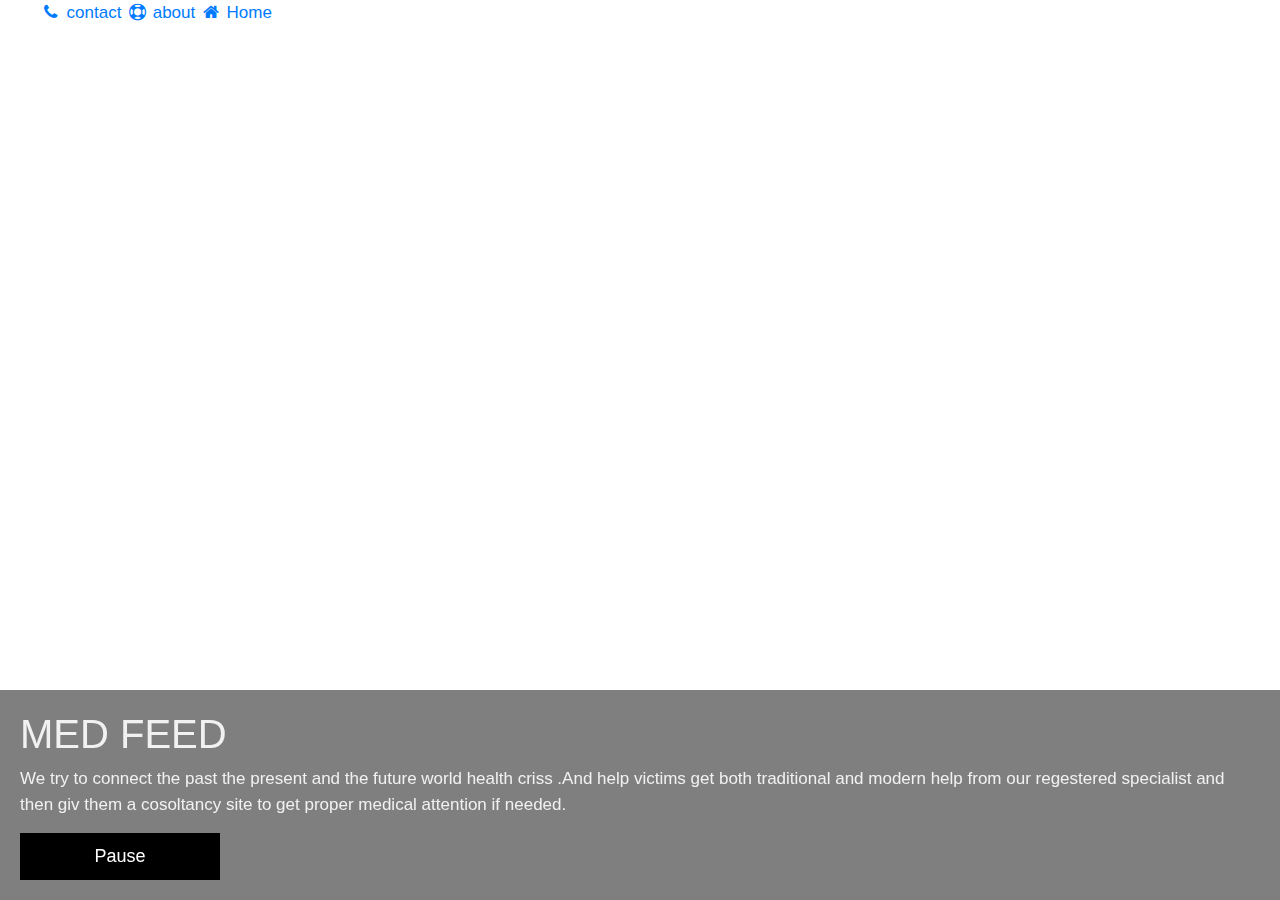
==== index.html @ fec2e5ae "Add links and title to page to make it connective" ====
<!DOCTYPE html>
<html lang="en">
    <head>
        <meta charset="UTF-8">
        <meta name="viewport" content="width=device-width, initial-scale=1.0">
        <meta http-equiv="X-UA-Compatible" content="ie=edge">
        <link rel="stylesheet" href="css/bootstrap.css">
        <link rel="stylesheet" href="https://cdnjs.cloudflare.com/ajax/libs/font-awesome/4.7.0/css/font-awesome.min.css">
        <link rel="stylesheet" href="css/styles.css">
        <link rel="stylesheet" href="css/bootstrap.css.map">
        <title>MED FEED</title>
    </head>
    <body>
        <div id="land">
            <div id="home">
                <nav>
                    <ul>
                        <a class="active" href="#contact"><i class="fa fa-fw fa-phone"></i> contact</a>
                        <a class="active" href="#about"><i class="fa fa-fw fa-support"></i> about</a>
                        <a class="active" href="#home"><i class="fa fa-fw fa-home"></i> Home</a>
                    </ul>
                </nav>
            </div>
        </div>

        <div id="about"></div>
<video autoplay muted loop id="myVideo">
    <source src="https://videohive.net" type="video/youtube">
  </video>
  
  <div class="content">
    <h1>MED FEED</h1>
    <P>We try to connect the past the present and the future world health criss .And help victims get both traditional and modern help from our regestered specialist and then giv them a cosoltancy site to get proper medical attention if needed.</P>

    <button id="myBtn" onclick="myFunction()">Pause</button>
        
        </div>
    </body>
</html>
---- css/styles.css ----
{
    box-sizing: border-box;
  }
  
  body {
    margin: 0;
    font-family: Arial;
    font-size: 17px;
  }
  
  #myVideo {
    position: fixed;
    right: 0;
    bottom: 0;
    min-width: 100%; 
    min-height: 100%;
  }
  
  .content {
    position: fixed;
    bottom: 0;
    background: rgba(0, 0, 0, 0.5);
    color: #f1f1f1;
    width: 100%;
    padding: 20px;
  }
  
  #myBtn {
    width: 200px;
    font-size: 18px;
    padding: 10px;
    border: none;
    background: #000;
    color: #fff;
    cursor: pointer;
  }
  
  #myBtn:hover {
    background: #ddd;
    color: black;
  }
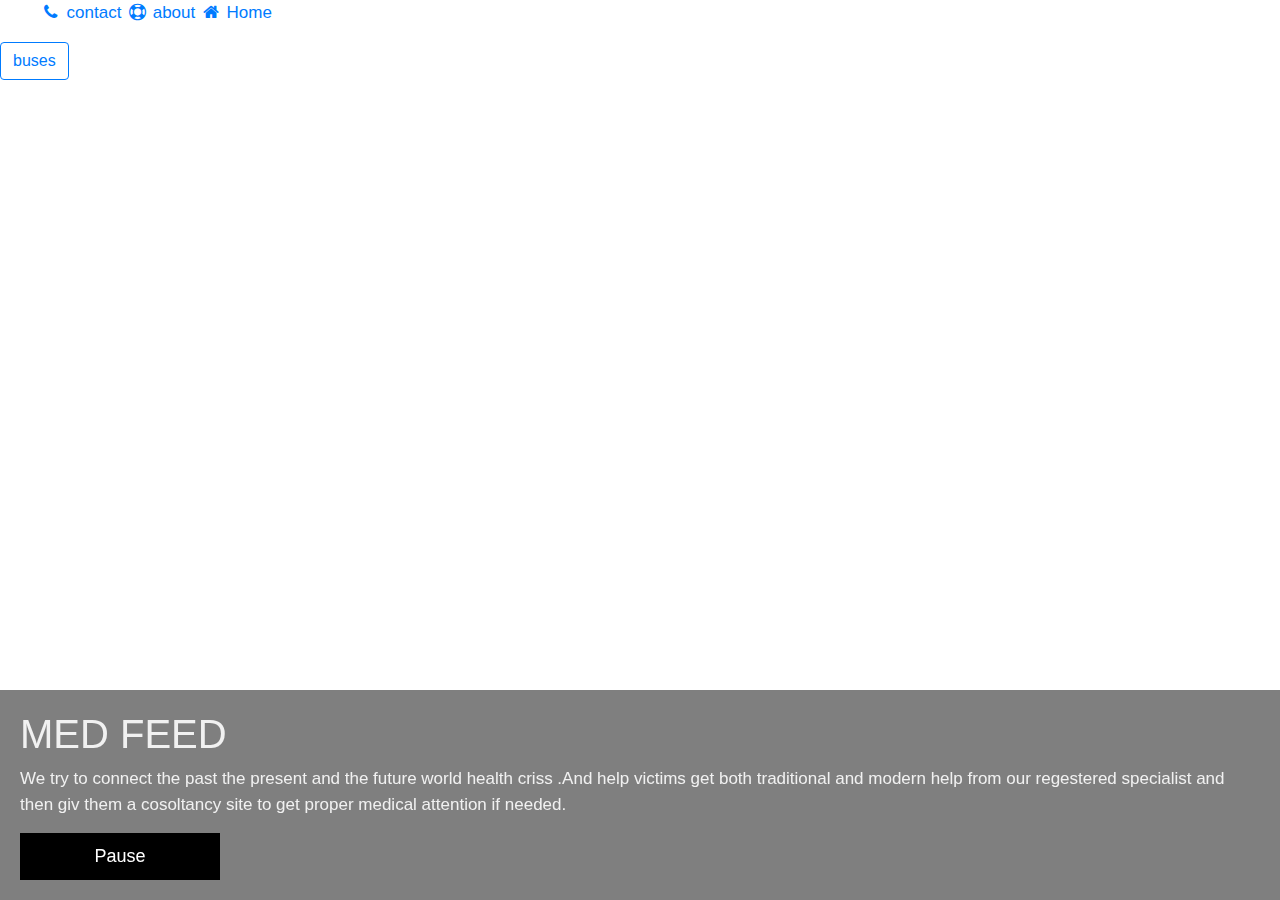
==== commit d14299d9: "Add links and title to page to make it connective" ====
--- a/index.html
+++ b/index.html
@@ -20,6 +20,7 @@
                         <a class="active" href="#home"><i class="fa fa-fw fa-home"></i> Home</a>
                     </ul>
                 </nav>
+                <button onclick="window.location.href='doctor.html';" class="btn btn-outline-primary"id="booking">buses</button>
             </div>
         </div>
 
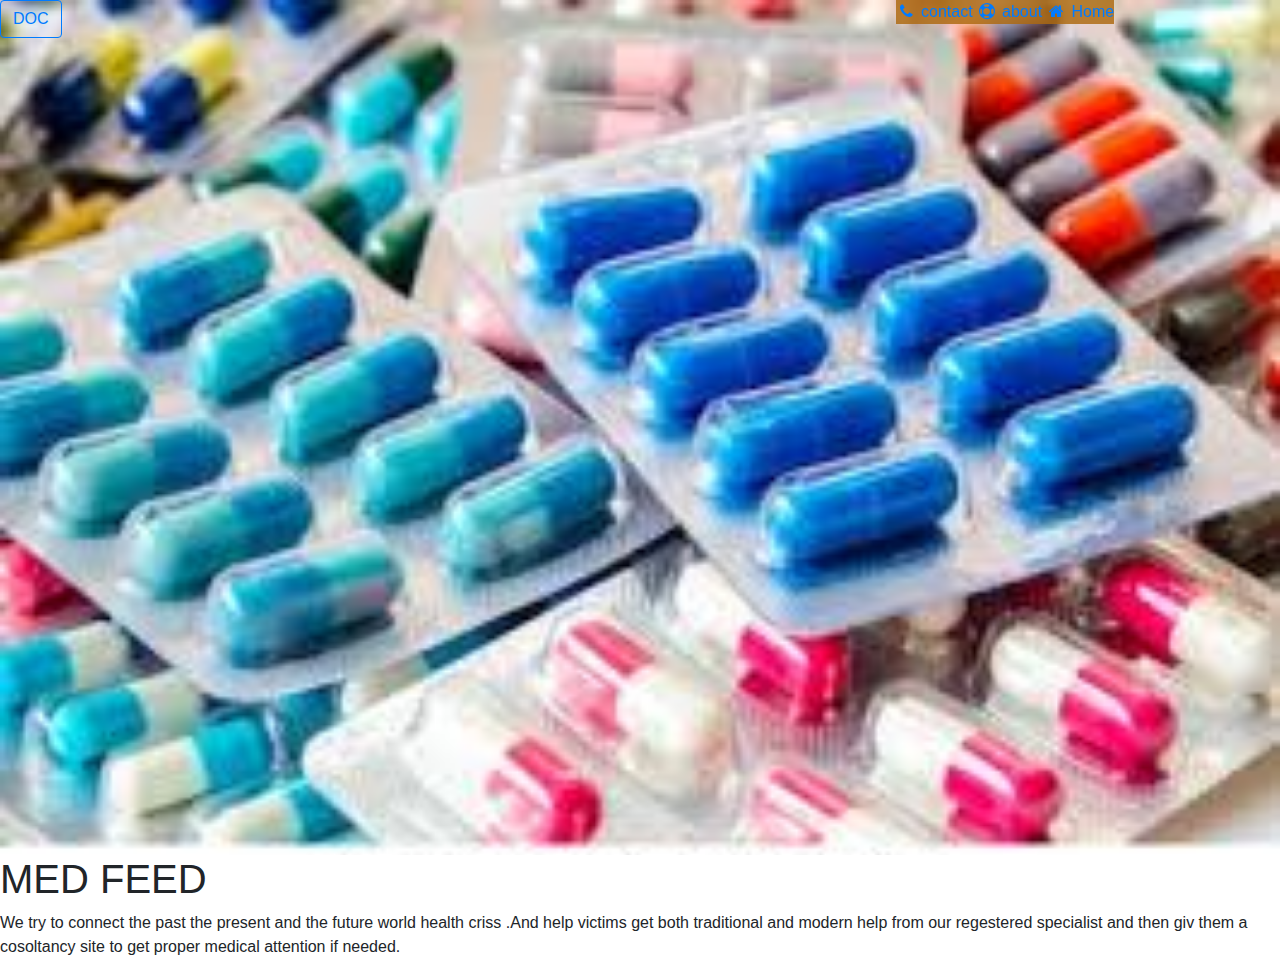
==== commit 2a7edc8c: "Add links and title to page to make it connective" ====
--- a/index.html
+++ b/index.html
@@ -1,40 +1,35 @@
 <!DOCTYPE html>
 <html lang="en">
-    <head>
-        <meta charset="UTF-8">
-        <meta name="viewport" content="width=device-width, initial-scale=1.0">
-        <meta http-equiv="X-UA-Compatible" content="ie=edge">
-        <link rel="stylesheet" href="css/bootstrap.css">
-        <link rel="stylesheet" href="https://cdnjs.cloudflare.com/ajax/libs/font-awesome/4.7.0/css/font-awesome.min.css">
-        <link rel="stylesheet" href="css/styles.css">
-        <link rel="stylesheet" href="css/bootstrap.css.map">
-        <title>MED FEED</title>
-    </head>
-    <body>
-        <div id="land">
-            <div id="home">
-                <nav>
-                    <ul>
-                        <a class="active" href="#contact"><i class="fa fa-fw fa-phone"></i> contact</a>
-                        <a class="active" href="#about"><i class="fa fa-fw fa-support"></i> about</a>
-                        <a class="active" href="#home"><i class="fa fa-fw fa-home"></i> Home</a>
-                    </ul>
-                </nav>
-                <button onclick="window.location.href='doctor.html';" class="btn btn-outline-primary"id="booking">buses</button>
-            </div>
+
+<head>
+    <meta charset="UTF-8">
+    <meta name="viewport" content="width=device-width, initial-scale=1.0">
+    <meta http-equiv="X-UA-Compatible" content="ie=edge">
+    <link rel="stylesheet" href="css/bootstrap.css">
+    <link rel="stylesheet" href="https://cdnjs.cloudflare.com/ajax/libs/font-awesome/4.7.0/css/font-awesome.min.css">
+    <link rel="stylesheet" href="css/styles.css">
+    <link rel="stylesheet" href="css/bootstrap.css.map">
+    <title>MED FEED</title>
+</head>
+
+<body>
+    <div id="land">
+        <div id="home">
+            <nav>
+                <ul>
+                    <a class="active" href="#contact"><i class="fa fa-fw fa-phone"></i> contact</a>
+                    <a class="active" href="#about"><i class="fa fa-fw fa-support"></i> about</a>
+                    <a class="active" href="#home"><i class="fa fa-fw fa-home"></i> Home</a>
+                </ul>
+            </nav>
+            <button onclick="window.location.href='doc.html';" class="btn btn-outline-primary" id="DOCS">DOC</button>
         </div>
+    </div>
 
-        <div id="about"></div>
-<video autoplay muted loop id="myVideo">
-    <source src="https://videohive.net" type="video/youtube">
-  </video>
-  
-  <div class="content">
-    <h1>MED FEED</h1>
-    <P>We try to connect the past the present and the future world health criss .And help victims get both traditional and modern help from our regestered specialist and then giv them a cosoltancy site to get proper medical attention if needed.</P>
+    <div id="about">
+        <h1>MED FEED</h1>
+        <P>We try to connect the past the present and the future world health criss .And help victims get both traditional and modern help from our regestered specialist and then giv them a cosoltancy site to get proper medical attention if needed.</P>
+    </div>
+</body>
 
-    <button id="myBtn" onclick="myFunction()">Pause</button>
-        
-        </div>
-    </body>
 </html>--- a/css/styles.css
+++ b/css/styles.css
@@ -1,41 +1,53 @@
-{
-    box-sizing: border-box;
-  }
-  
-  body {
-    margin: 0;
-    font-family: Arial;
-    font-size: 17px;
-  }
-  
-  #myVideo {
-    position: fixed;
-    right: 0;
-    bottom: 0;
-    min-width: 100%; 
-    min-height: 100%;
-  }
-  
-  .content {
-    position: fixed;
-    bottom: 0;
-    background: rgba(0, 0, 0, 0.5);
-    color: #f1f1f1;
-    width: 100%;
-    padding: 20px;
-  }
-  
-  #myBtn {
-    width: 200px;
-    font-size: 18px;
-    padding: 10px;
-    border: none;
-    background: #000;
-    color: #fff;
-    cursor: pointer;
-  }
-  
-  #myBtn:hover {
-    background: #ddd;
-    color: black;
-  }+
+  #home{
+      background-image: url("../images/med1.jpeg");
+      background-repeat: no-repeat;
+      background-size: cover;
+      height:95vh;
+      }
+      .homeoverlay{
+      background-color:transparent;
+      }
+      .landoverlay{
+      background-color:transparent;
+      }
+      nav ul{
+          list-style-type: none;
+          margin: 0;
+          padding: 0;
+          overflow: hidden;
+          background-color:rgba(173, 105, 16, 0.829);
+        }
+        nav{
+          position:fixed;
+          /* float: right; */
+          padding-left: 70%;
+        }
+        
+        li {
+          float: right;
+        }
+        
+        li a {
+          display: block;
+          color: white;
+          text-align: center;
+          padding: 14px 16px;
+          text-decoration: none;
+        }
+        
+        li a:hover {
+          background-color:brown;
+        }
+        #about{
+            background-clip: content-box;
+        }
+        #intro{
+            background-image: url("../images/med2.jpeg");
+            background-repeat: no-repeat;
+            background-size: cover;
+            height:95vh;
+            }
+            .homeoverlay{
+            background-color:transparent;
+            }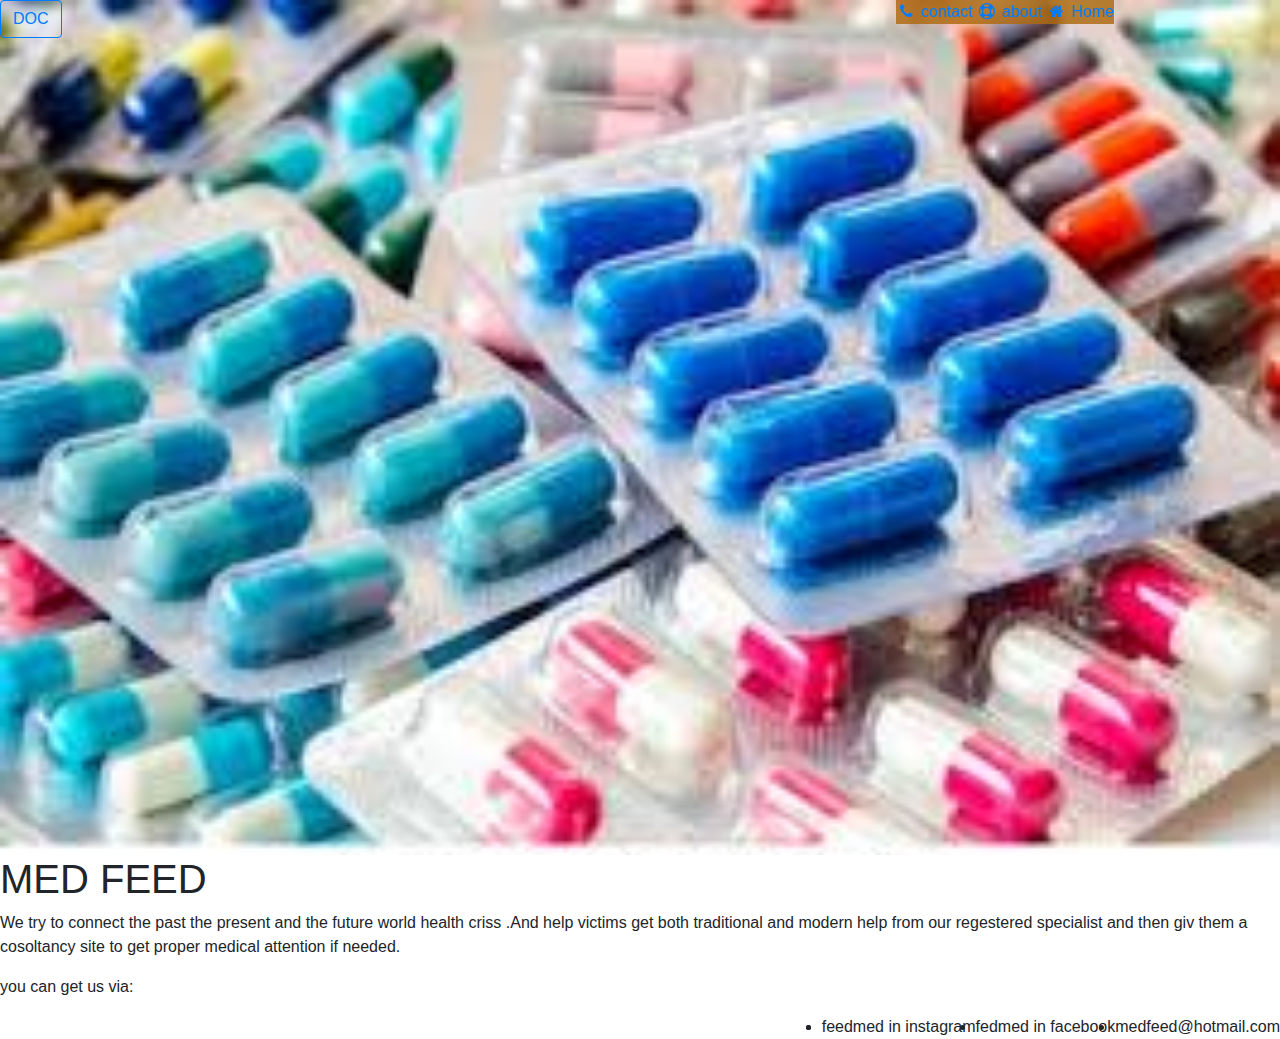
==== commit 130d92e0: "Add links and title to page to make it connective" ====
--- a/index.html
+++ b/index.html
@@ -30,6 +30,15 @@
         <h1>MED FEED</h1>
         <P>We try to connect the past the present and the future world health criss .And help victims get both traditional and modern help from our regestered specialist and then giv them a cosoltancy site to get proper medical attention if needed.</P>
     </div>
+    <div id="contact">
+        <p>you can get us via:</p>
+        <ul>
+            <li>medfeed@hotmail.com</li>
+            <li>fedmed in facebook</li>
+            <li>feedmed in instagram</li>
+            <li></li>
+        </ul>
+    </div>
 </body>
 
 </html>--- a/css/styles.css
+++ b/css/styles.css
@@ -37,7 +37,7 @@
         }
         
         li a:hover {
-          background-color:brown;
+          background-color:rgb(238, 57, 57);
         }
         #about{
             background-clip: content-box;
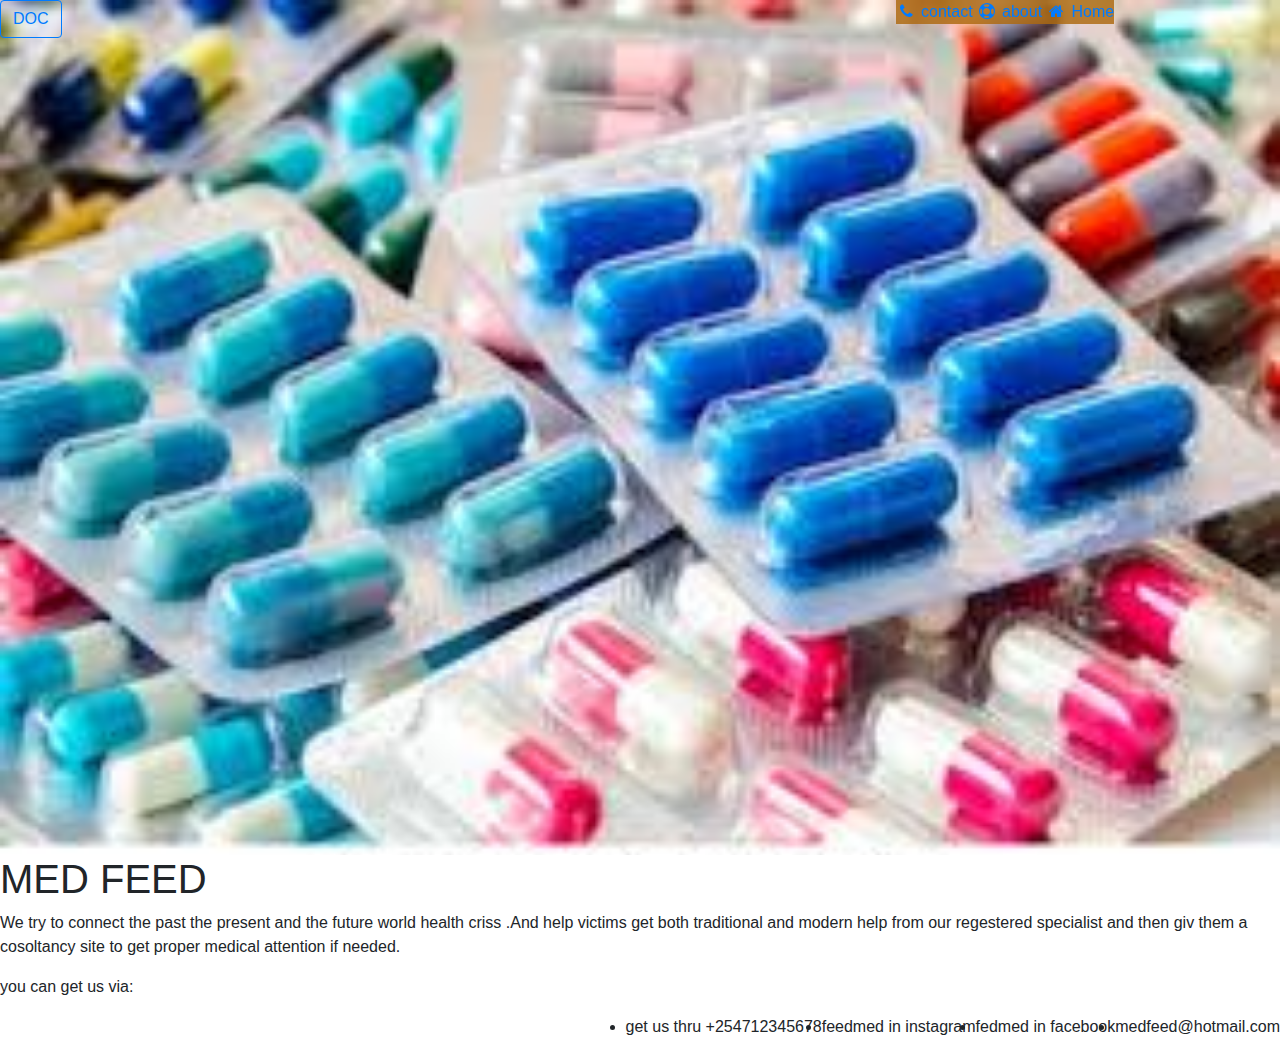
==== commit 1a00fe60: "Add links and title to page to make it connective" ====
--- a/index.html
+++ b/index.html
@@ -36,7 +36,7 @@
             <li>medfeed@hotmail.com</li>
             <li>fedmed in facebook</li>
             <li>feedmed in instagram</li>
-            <li></li>
+            <li>get us thru +254712345678</li>
         </ul>
     </div>
 </body>
